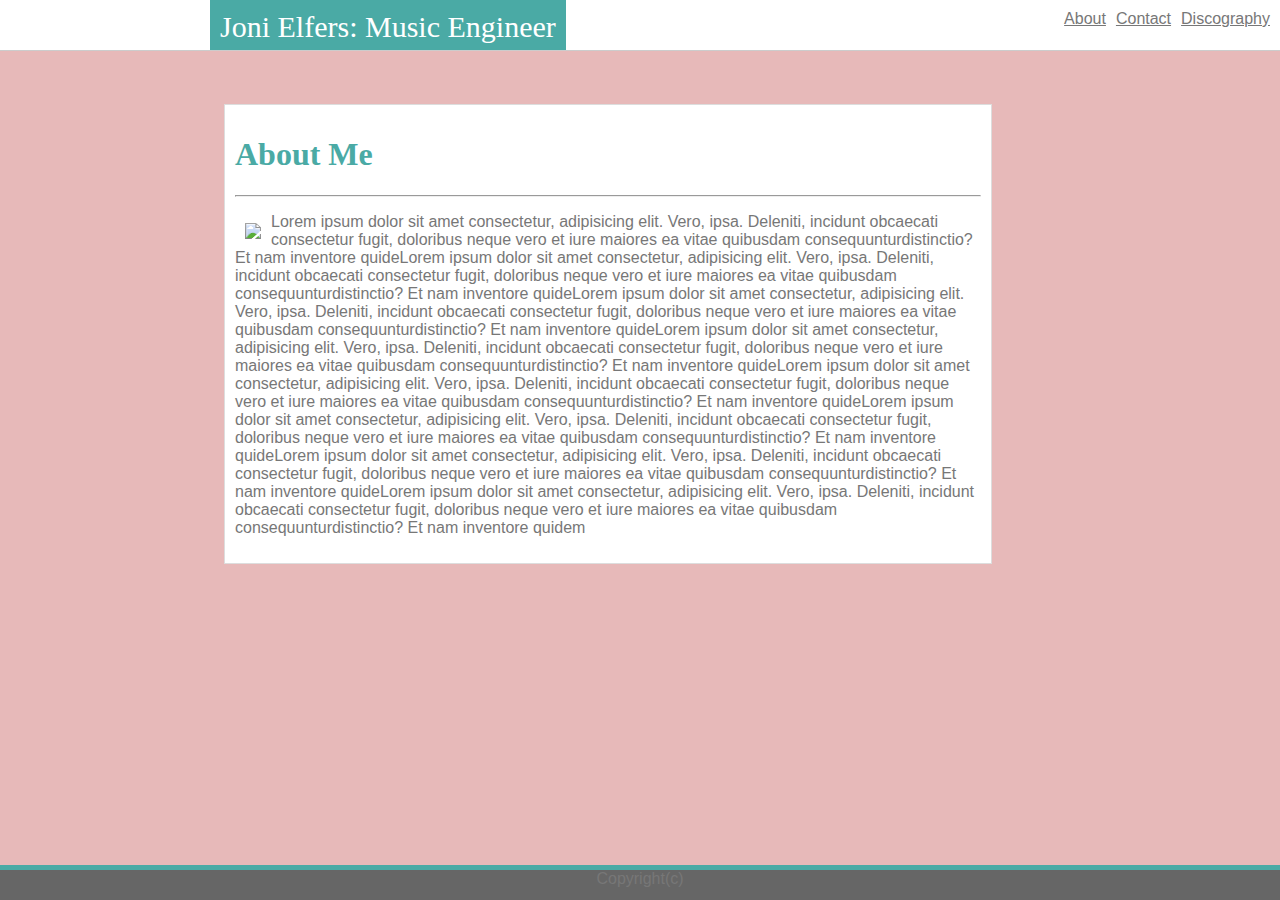
==== index.html @ 919eea1c "first push" ====
<!DOCTYPE html>
<html>

  <head>
    <meta charset="UTF-8">
    <title>Elfers Engineering</title>
    <link rel="stylesheet" type="text/css" href="styles.css">
  </head>

  <body>

    <header>
      <span id="name">Joni Elfers: Music Engineer</span>
      <a class="headerlinks" href="discog.html">Discography  </a>
      <a class="headerlinks" href="contact.html">Contact  </a>
      <a class="headerlinks" href="index.html">About  </a>

    </header>

    <div class="section">

      <div class="aboutme">

        <h1>About Me</h1>

        <hr>

        <p><img class="cow" src="assets/images/redcowsmall.jpg"></img> Lorem ipsum dolor sit amet consectetur, adipisicing elit. Vero, ipsa. Deleniti, incidunt obcaecati consectetur fugit,
        doloribus neque vero et iure maiores ea vitae quibusdam consequunturdistinctio? Et nam inventore quideLorem
        ipsum dolor sit amet consectetur, adipisicing elit. Vero, ipsa. Deleniti, incidunt obcaecati consectetur fugit,
        doloribus neque vero et iure maiores ea vitae quibusdam consequunturdistinctio? Et nam inventore quideLorem
        ipsum dolor sit amet consectetur, adipisicing elit. Vero, ipsa. Deleniti, incidunt obcaecati consectetur fugit,
        doloribus neque vero et iure maiores ea vitae quibusdam consequunturdistinctio? Et nam inventore quideLorem
        ipsum dolor sit amet consectetur, adipisicing elit. Vero, ipsa. Deleniti, incidunt obcaecati consectetur fugit,
        doloribus neque vero et iure maiores ea vitae quibusdam consequunturdistinctio? Et nam inventore quideLorem
        ipsum dolor sit amet consectetur, adipisicing elit. Vero, ipsa. Deleniti, incidunt obcaecati consectetur fugit,
        doloribus neque vero et iure maiores ea vitae quibusdam consequunturdistinctio? Et nam inventore quideLorem
        ipsum dolor sit amet consectetur, adipisicing elit. Vero, ipsa. Deleniti, incidunt obcaecati consectetur fugit,
        doloribus neque vero et iure maiores ea vitae quibusdam consequunturdistinctio? Et nam inventore quideLorem
        ipsum dolor sit amet consectetur, adipisicing elit. Vero, ipsa. Deleniti, incidunt obcaecati consectetur fugit,
        doloribus neque vero et iure maiores ea vitae quibusdam consequunturdistinctio? Et nam inventore quideLorem
        ipsum dolor sit amet consectetur, adipisicing elit. Vero, ipsa. Deleniti, incidunt obcaecati consectetur fugit,
        doloribus neque vero et iure maiores ea vitae quibusdam consequunturdistinctio? Et nam inventore quidem</p>

      </div>

    </div>

    <footer>Copyright(c)</footer>

  </body>

</html>
---- styles.css ----
body {
  color: #777777;
  font-family: 'Arial', 'Helvetica Neue', Helvetica, sans-serif;
  background-color: #e7b9b9;
}

header {
  position: fixed;
  left: 0;
  top: 0;
  width: 100%;
  height: 50px;
  background-color: #ffffff;
  border-bottom: 2px solid #cccccc;
  border-width: 0px 0px 1px 0px;
  z-index: 2;
}

#name {
  position: fixed;
  left: 210px;
  top: 0px;
  margin: 0px;
  font-size: 30px;
  color: white;
  background-color: #4aaaa5;
  padding: 10px 10px 6px 10px;
  font-family: 'Georgia', 'Times New Roman', Times, serif;
}

.headerlinks {
  color: #777777;
  float: right;
  padding: 10px 10px 10px 0px;
}

h1 {
  clear: both;
  font-family: 'Georgia', 'Times New Roman', Times, serif;
  color: #4aaaa5;
}

.aboutme {
  background-color: #ffffff;
  border: 1px solid  #dddddd;
  box-align: center;
  padding: 10px;
  margin: 10%;
}

.section {
  clear: both;
  width: 960px;
  position: absolute;
  left: 10%;
  z-index: 1;
}

.cow {
  padding: 10px;
  float: left;
}

.portfoliopics {
  float: left;
  padding: 10px;
  box-align: center;
}

#em,
#ph,
#we {
  font-weight: bolder;
}

footer {
  position: fixed;
  left: 0;
  bottom: 0;
  width: 100%;
  height: 30px;
  text-align: center;
  clear: both;
  background-color: #666666;
  border-top: 5px solid #4aaaa5;
  color: #777777;
  z-index: 2;
}
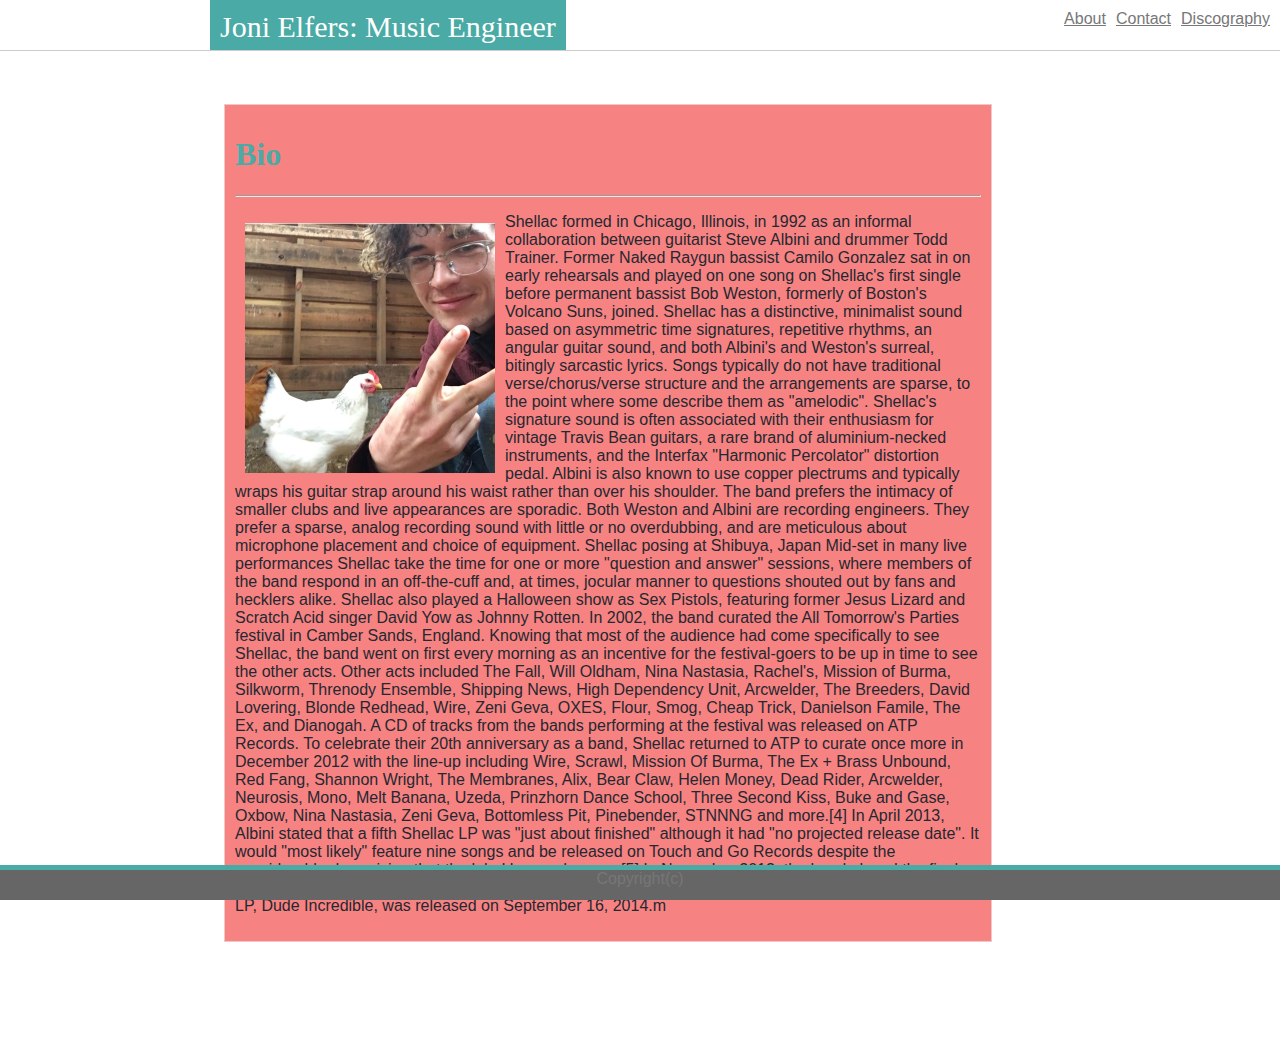
==== commit 7fcf417b: "second push" ====
--- a/index.html
+++ b/index.html
@@ -21,26 +21,29 @@
 
       <div class="aboutme">
 
-        <h1>About Me</h1>
+        <h1>Bio</h1>
 
         <hr>
 
-        <p><img class="cow" src="assets/images/redcowsmall.jpg"></img> Lorem ipsum dolor sit amet consectetur, adipisicing elit. Vero, ipsa. Deleniti, incidunt obcaecati consectetur fugit,
-        doloribus neque vero et iure maiores ea vitae quibusdam consequunturdistinctio? Et nam inventore quideLorem
-        ipsum dolor sit amet consectetur, adipisicing elit. Vero, ipsa. Deleniti, incidunt obcaecati consectetur fugit,
-        doloribus neque vero et iure maiores ea vitae quibusdam consequunturdistinctio? Et nam inventore quideLorem
-        ipsum dolor sit amet consectetur, adipisicing elit. Vero, ipsa. Deleniti, incidunt obcaecati consectetur fugit,
-        doloribus neque vero et iure maiores ea vitae quibusdam consequunturdistinctio? Et nam inventore quideLorem
-        ipsum dolor sit amet consectetur, adipisicing elit. Vero, ipsa. Deleniti, incidunt obcaecati consectetur fugit,
-        doloribus neque vero et iure maiores ea vitae quibusdam consequunturdistinctio? Et nam inventore quideLorem
-        ipsum dolor sit amet consectetur, adipisicing elit. Vero, ipsa. Deleniti, incidunt obcaecati consectetur fugit,
-        doloribus neque vero et iure maiores ea vitae quibusdam consequunturdistinctio? Et nam inventore quideLorem
-        ipsum dolor sit amet consectetur, adipisicing elit. Vero, ipsa. Deleniti, incidunt obcaecati consectetur fugit,
-        doloribus neque vero et iure maiores ea vitae quibusdam consequunturdistinctio? Et nam inventore quideLorem
-        ipsum dolor sit amet consectetur, adipisicing elit. Vero, ipsa. Deleniti, incidunt obcaecati consectetur fugit,
-        doloribus neque vero et iure maiores ea vitae quibusdam consequunturdistinctio? Et nam inventore quideLorem
-        ipsum dolor sit amet consectetur, adipisicing elit. Vero, ipsa. Deleniti, incidunt obcaecati consectetur fugit,
-        doloribus neque vero et iure maiores ea vitae quibusdam consequunturdistinctio? Et nam inventore quidem</p>
+        <p><img class="cow" src="assets/images/jonichicken.png"></img> Shellac formed in Chicago, Illinois, in 1992 as an informal collaboration between guitarist Steve Albini and drummer Todd Trainer. Former Naked Raygun bassist Camilo Gonzalez sat in on early rehearsals and played on one song on Shellac's first single before permanent bassist Bob Weston, formerly of Boston's Volcano Suns, joined.
+
+          Shellac has a distinctive, minimalist sound based on asymmetric time signatures, repetitive rhythms, an angular guitar sound, and both Albini's and Weston's surreal, bitingly sarcastic lyrics. Songs typically do not have traditional verse/chorus/verse structure and the arrangements are sparse, to the point where some describe them as "amelodic". Shellac's signature sound is often associated with their enthusiasm for vintage Travis Bean guitars, a rare brand of aluminium-necked instruments, and the Interfax "Harmonic Percolator" distortion pedal. Albini is also known to use copper plectrums and typically wraps his guitar strap around his waist rather than over his shoulder. The band prefers the intimacy of smaller clubs and live appearances are sporadic.
+
+          Both Weston and Albini are recording engineers. They prefer a sparse, analog recording sound with little or no overdubbing, and are meticulous about microphone placement and choice of equipment.
+
+
+          Shellac posing at Shibuya, Japan
+          Mid-set in many live performances Shellac take the time for one or more "question and answer" sessions, where members of the band respond in an off-the-cuff and, at times, jocular manner to questions shouted out by fans and hecklers alike. Shellac also played a Halloween show as Sex Pistols, featuring former Jesus Lizard and Scratch Acid singer David Yow as Johnny Rotten.
+
+          In 2002, the band curated the All Tomorrow's Parties festival in Camber Sands, England. Knowing that most of the audience had come specifically to see Shellac, the band went on first every morning as an incentive for the festival-goers to be up in time to see the other acts. Other acts included The Fall, Will Oldham, Nina Nastasia, Rachel's, Mission of Burma, Silkworm, Threnody Ensemble, Shipping News, High Dependency Unit, Arcwelder, The Breeders, David Lovering, Blonde Redhead, Wire, Zeni Geva, OXES, Flour, Smog, Cheap Trick, Danielson Famile, The Ex, and Dianogah. A CD of tracks from the bands performing at the festival was released on ATP Records.
+
+          To celebrate their 20th anniversary as a band, Shellac returned to ATP to curate once more in December 2012 with the line-up including Wire, Scrawl, Mission Of Burma, The Ex + Brass Unbound, Red Fang, Shannon Wright, The Membranes, Alix, Bear Claw, Helen Money, Dead Rider, Arcwelder, Neurosis, Mono, Melt Banana, Uzeda, Prinzhorn Dance School, Three Second Kiss, Buke and Gase, Oxbow, Nina Nastasia, Zeni Geva, Bottomless Pit, Pinebender, STNNNG and more.[4]
+
+          In April 2013, Albini stated that a fifth Shellac LP was "just about finished" although it had "no projected release date". It would "most likely" feature nine songs and be released on Touch and Go Records despite the considerable downsizing that the label has undergone.[5]
+
+          In November 2013, the band played the final holiday camp edition of the All Tomorrow's Parties festival in Camber Sands, England.[6]
+
+          The band's fifth LP, Dude Incredible, was released on September 16, 2014.m</p>
 
       </div>
 
--- a/styles.css
+++ b/styles.css
@@ -1,7 +1,7 @@
 body {
-  color: #777777;
+  color: #242830;
   font-family: 'Arial', 'Helvetica Neue', Helvetica, sans-serif;
-  background-color: #e7b9b9;
+  background-image: url("assets/images/moog.jpg");
 }
 
 header {
@@ -41,8 +41,8 @@
 }
 
 .aboutme {
-  background-color: #ffffff;
-  border: 1px solid  #dddddd;
+  background-color: #f78282;
+  border: 1px solid  #f0c6c6;
   box-align: center;
   padding: 10px;
   margin: 10%;
